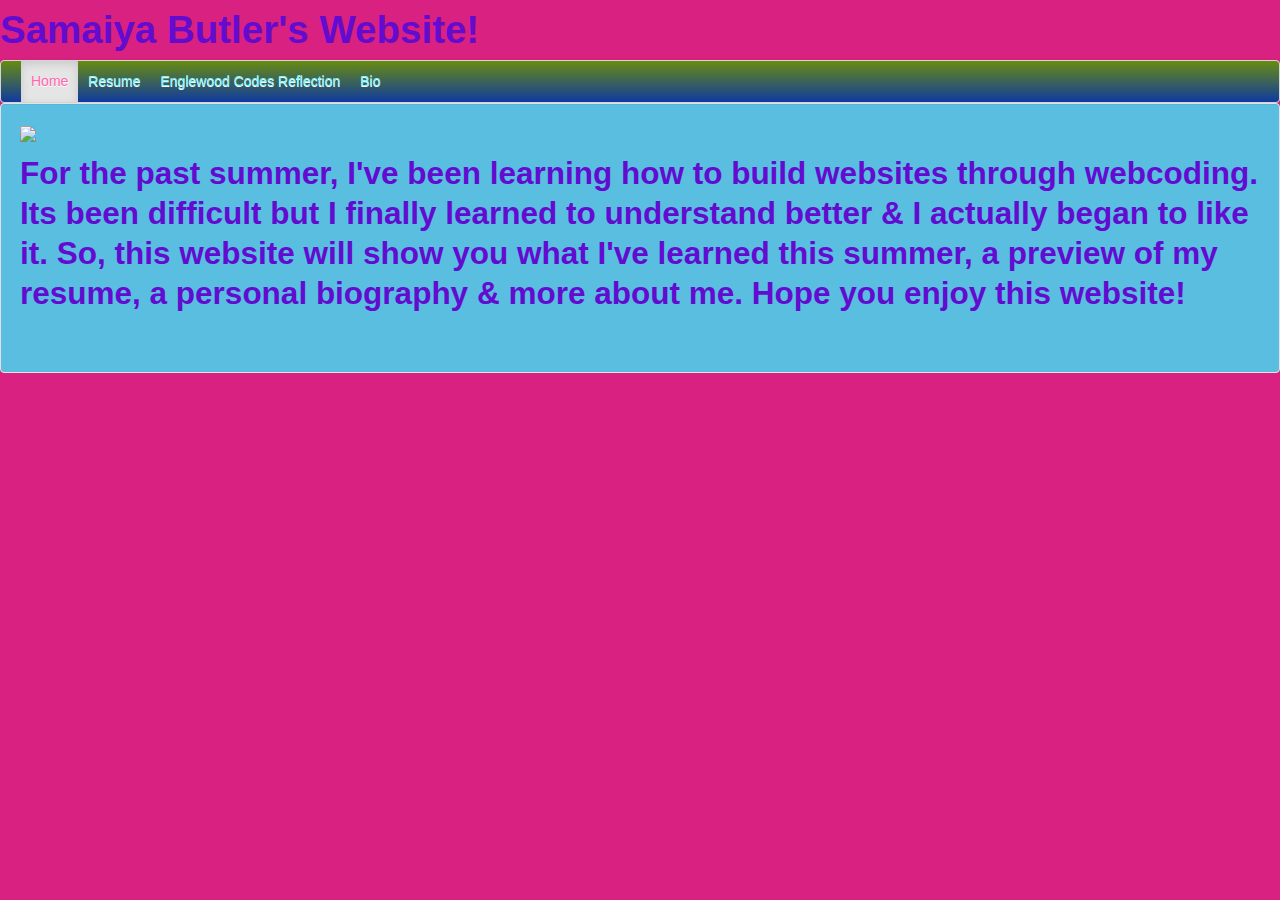
==== index.html @ 618740d1 "Update index.html" ====
<!DOCTYPE html>

<html>

<head>

  <link rel="stylesheet" type="text/css" href="bootstrap.css">
  
  <link rel="stylesheet" type="text/css" href="style.css">

</head>

<body>
  
  <div class="container">
    
  </div>
  
  <h1>Samaiya Butler's Website!</h1>
  
  <div class="navbar">

   <div class="navbar-inner">

    <ul class="nav">

     <li class="active"><a href="index.html">Home</a></li>

     <li><a href="resume.html">Resume</a></li>

     <li><a href="englewoodcodes.html">Englewood Codes Reflection</a></li>
     
     <li><a href="bio.html">Bio</a></li>
      
    </ul>

   </div>

 <div align="center">

 </div>

 <div align="center">
  
 </div>

  <script>

    function myFunction()

    </script>
    
    <div class="item active">
    
     <div class="well">
    
     <ul class="thumbnails">
    
       <li class="span7>
      
       <div class="thumbnail">
 
          <img src="https://f.cloud.github.com/assets/5123852/970553/06c6eeee-05d9-11e3-9fa9-bade89de3a4b.JPG">
          
          <h2> For the past summer, I've been learning how to build websites through webcoding. Its been difficult but I finally learned to understand better & I actually began to like it. So, this website will show you what I've learned this summer, a preview of my resume, a personal biography & more about me. Hope you enjoy this website!</h2>
      
        </div>
        
        </li>
 
       </ul>
       
       </div">

 </div>

</body>

</html>
---- style.css ----
@import url(bootstrap.css);

body {
  margin: 0;
  font-family: "Helvetica Neue", Helvetica, Arial, sans-serif;
  font-size: 13px;
  color: #00f6ff;
  background-color: #D82180;
  background-image: url(https://f.cloud.github.com/assets/5123852/963953/d2db6136-050c-11e3-9348-727759243d9f.JPG);
}

a {
  color: #a9ffcc;
} 

p {
  font-size: 16px;
  color: Blue;
}

li {
   color: Blue;
}

h1,
h2,
h3,
h4,
h5,
h6 {
  color: #630CD0;
}

.page-header {
  border-bottom: 1pxpx solid #CA4AF0;
}

hr {
  border-top: 1px solid #e5e5e5;
  border-bottom: 1px solid #ffffff;
}

select,
textarea,
input[type="text"],
input[type="password"],
input[type="datetime"],
input[type="datetime-local"],
input[type="date"],
input[type="month"],
input[type="time"],
input[type="week"],
input[type="number"],
input[type="email"],
input[type="url"],
input[type="search"],
input[type="tel"],
input[type="color"],
.uneditable-input {
  background-color: #E701F0;
  padding: 4px 4px 4px 4px;
  font-size: 13px;
  color: #309680;
  border: 1px solid #ccc;
}

.well {
  background-color: #59bee0;
}

.btn {
  color: #F9C2B0;
  background-image: -moz-linear-gradient(top, #D2E680, #1D2D80);
  background-image: -ms-linear-gradient(top, #D2E680, #1D2D80);
  background-image: -webkit-gradient(linear, 0 0, 0 100%, from(#D2E680), to(#1D2D80));
  background-image: -webkit-linear-gradient(top, #D2E680, #1D2D80);
  background-image: -o-linear-gradient(top, #D2E680, #1D2D80);
  background-image: linear-gradient(top, #D2E680, #1D2D80);
  filter: progid:DXImageTransform.Microsoft.gradient(startColorstr='#'D2E680, endColorstr='#'1D2D80, GradientType=0);
}

.btn:hover,
.btn:active,
.btn.active,
.btn.disabled,
.btn[disabled] {
  color: #F9C2B0;
  background-color: #1D2D80;
}

.btn-primary {
  background-color: #006dcc;
  color: #DA06E0;
  background-image: -moz-linear-gradient(top, #6DA3D0, #AD6350);
  background-image: -ms-linear-gradient(top, #6DA3D0, #AD6350);
  background-image: -webkit-gradient(linear, 0 0, 0 100%, from(#6DA3D0), to(#AD6350));
  background-image: -webkit-linear-gradient(top, #6DA3D0, #AD6350);
  background-image: -o-linear-gradient(top, #6DA3D0, #AD6350);
  background-image: linear-gradient(top, #6DA3D0, #AD6350);
  filter: progid:DXImageTransform.Microsoft.gradient(startColorstr='#'6DA3D0, endColorstr='#'AD6350, GradientType=0);
}

.btn-primary:hover,
.btn-primary:active,
.btn-primary.active,
.btn-primary.disabled,
.btn-primary[disabled] {
  background-color: #AD6350;
}

.btn-warning {
  color: #B53220;
  background-image: -moz-linear-gradient(top, #61A380, #9BB640);
  background-image: -ms-linear-gradient(top, #61A380, #9BB640);
  background-image: -webkit-gradient(linear, 0 0, 0 100%, from(#61A380), to(#9BB640));
  background-image: -webkit-linear-gradient(top, #61A380, #9BB640);
  background-image: -o-linear-gradient(top, #61A380, #9BB640);
  background-image: linear-gradient(top, #61A380, #9BB640);
  filter: progid:DXImageTransform.Microsoft.gradient(startColorstr='#'61A380, endColorstr='#'9BB640, GradientType=0);
}

.btn-warning:hover,
.btn-warning:active,
.btn-warning.active,
.btn-warning.disabled,
.btn-warning[disabled] {
  background-color: #9BB640;
}

.btn-danger {
  color: #CD5690;
  background-image: -moz-linear-gradient(top, #524D20, #AFE170);
  background-image: -ms-linear-gradient(top, #524D20, #AFE170);
  background-image: -webkit-gradient(linear, 0 0, 0 100%, from(#524D20), to(#AFE170));
  background-image: -webkit-linear-gradient(top, #524D20, #AFE170);
  background-image: -o-linear-gradient(top, #524D20, #AFE170);
  background-image: linear-gradient(top, #524D20, #AFE170);
  filter: progid:DXImageTransform.Microsoft.gradient(startColorstr='#'524D20, endColorstr='#'AFE170, GradientType=0);
}

.btn-danger:hover,
.btn-danger:active,
.btn-danger.active,
.btn-danger.disabled,
.btn-danger[disabled] {
  background-color: #AFE170}

.btn-success {
  color: #0053D0;
  background-image: -moz-linear-gradient(top, #3234D0, #8AFE50);
  background-image: -ms-linear-gradient(top, #3234D0, #8AFE50);
  background-image: -webkit-gradient(linear, 0 0, 0 100%, from(#3234D0), to(#8AFE50));
  background-image: -webkit-linear-gradient(top, #3234D0, #8AFE50);
  background-image: -o-linear-gradient(top, #3234D0, #8AFE50);
  background-image: linear-gradient(top, #3234D0, #8AFE50);
  filter: progid:DXImageTransform.Microsoft.gradient(startColorstr='#'3234D0, endColorstr='#'8AFE50, GradientType=0);
}
.btn-success:hover,
.btn-success:active,
.btn-success.active,
.btn-success.disabled,
.btn-success[disabled] {
  background-color: #8AFE50;
}

.btn-info {
  color: #501540;
  background-image: -moz-linear-gradient(top, #37C9B0, #FD42B0);
  background-image: -ms-linear-gradient(top, #37C9B0, #FD42B0);
  background-image: -webkit-gradient(linear, 0 0, 0 100%, from(#37C9B0), to(#FD42B0));
  background-image: -webkit-linear-gradient(top, #37C9B0, #FD42B0);
  background-image: -o-linear-gradient(top, #37C9B0, #FD42B0);
  background-image: linear-gradient(top, #37C9B0, #FD42B0);
  filter: progid:DXImageTransform.Microsoft.gradient(startColorstr='#'37C9B0, endColorstr='#'FD42B0, GradientType=0);
}
.btn-info:hover,
.btn-info:active,
.btn-info.active,
.btn-info.disabled,
.btn-info[disabled] {
  background-color: #FD42B0;
}

.alert {
  padding: 8px 35px 8px 14px;
  background-color: #fcf8e3;
  border: 1px solid #fbeed5;
}

.alert-success {
  background-color: #B00C70;
  border-color: #ABAE50;
}
.alert-success, .alert-success .alert-heading {
  color: #A25BF0;
}
.alert-danger, .alert-error {
  background-color: #A92420;
  border-color: #FAD640;
}
.alert-danger,
.alert-error,
.alert-danger .alert-heading,
.alert-error .alert-heading {
  color: #F9DE80;
}
.alert-info {
  background-color: #3D7D60;
  border-color: #74F3C0;
}
.alert-info, .alert-info .alert-heading {
  color: #D15B10;
}

.navbar-inner {
  background-image: -moz-linear-gradient(top, #688B10, #0F3AA0);
  background-image: -ms-linear-gradient(top, #688B10, #0F3AA0);
  background-image: -webkit-gradient(linear, 0 0, 0 100%, from(#688B10), to(#0F3AA0));
  background-image: -webkit-linear-gradient(top, #688B10, #0F3AA0);
  background-image: -o-linear-gradient(top, #688B10, #0F3AA0);
  background-image: linear-gradient(top, #688B10, #0F3AA0);
  filter: progid:DXImageTransform.Microsoft.gradient(startColorstr='#'688B10, endColorstr='#'0F3AA0, GradientType=0);
}

.navbar .brand {
  padding: 8px 20px 12px;
  font-size: 42px;
  color: #ff66af;
}

.navbar .divider-vertical {
  height: 41px;
  background-color: #84f4ff;
  border-right: 1px solid #00ffff;
}

.navbar .nav > li > a {
  padding: 10px 10px 11px;
  font-size: 14px;
  color: #84f4ff;
}

.navbar .nav > .active > a,
.navbar .nav > .active > a:hover,
.navbar .nav > .active > a:focus {
  color: #ff66af;
}

.label,
.badge {
  padding: 1px 3px 2px;
  font-size: 9.75px;
  color: #AAE390;
  background-color: #577320;
}

.label-important,
.badge-important {
  background-color: #6BF610;
}

.label-warning,
.badge-warning {
  background-color: #5AB980;
}

.label-success,
.badge-success {
  background-color: #6E3370;
}

.label-info,
.badge-info {
   background-color: #A9DCC0;
}
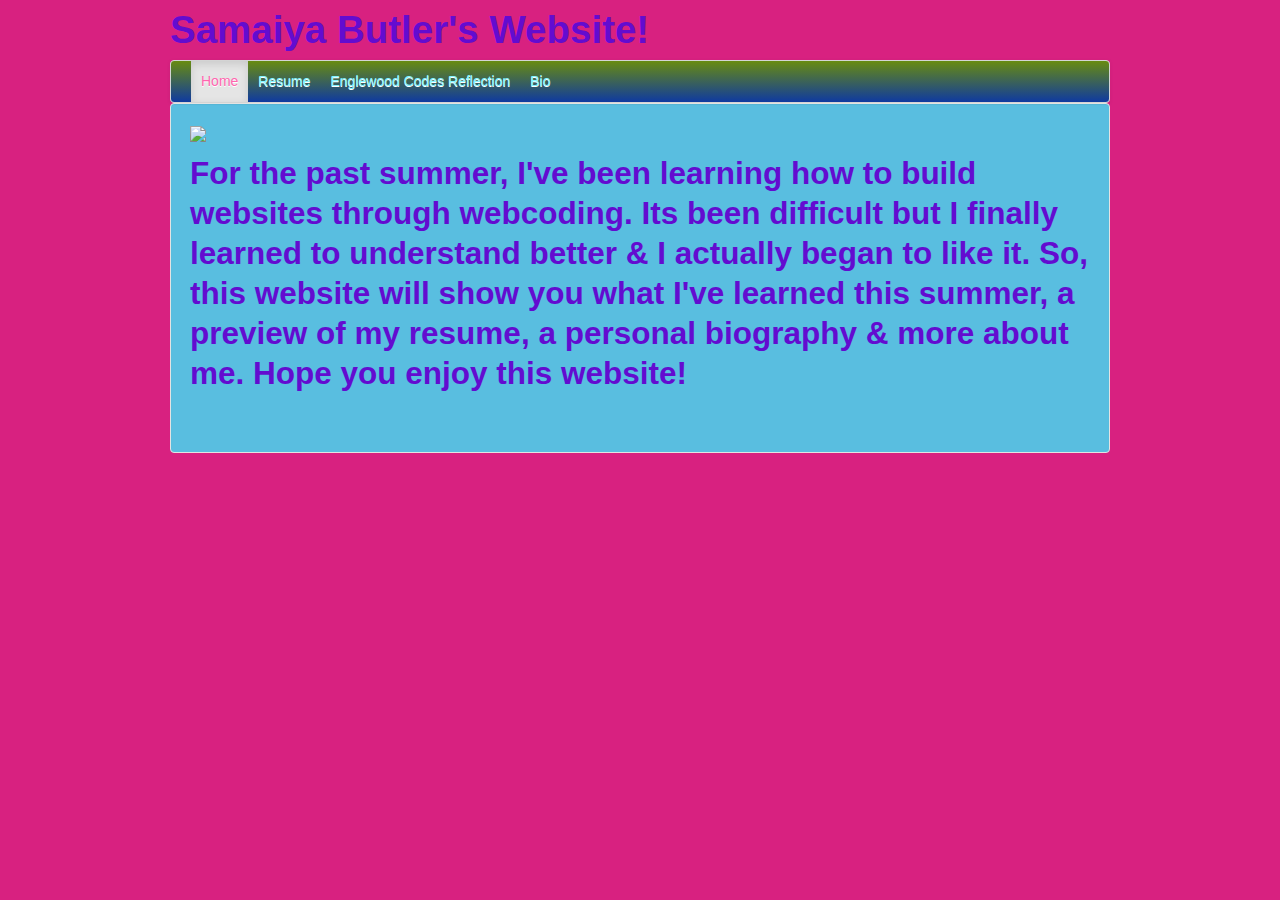
==== commit e0f48b4d: "Update index.html" ====
--- a/index.html
+++ b/index.html
@@ -13,8 +13,6 @@
 <body>
   
   <div class="container">
-    
-  </div>
   
   <h1>Samaiya Butler's Website!</h1>
   
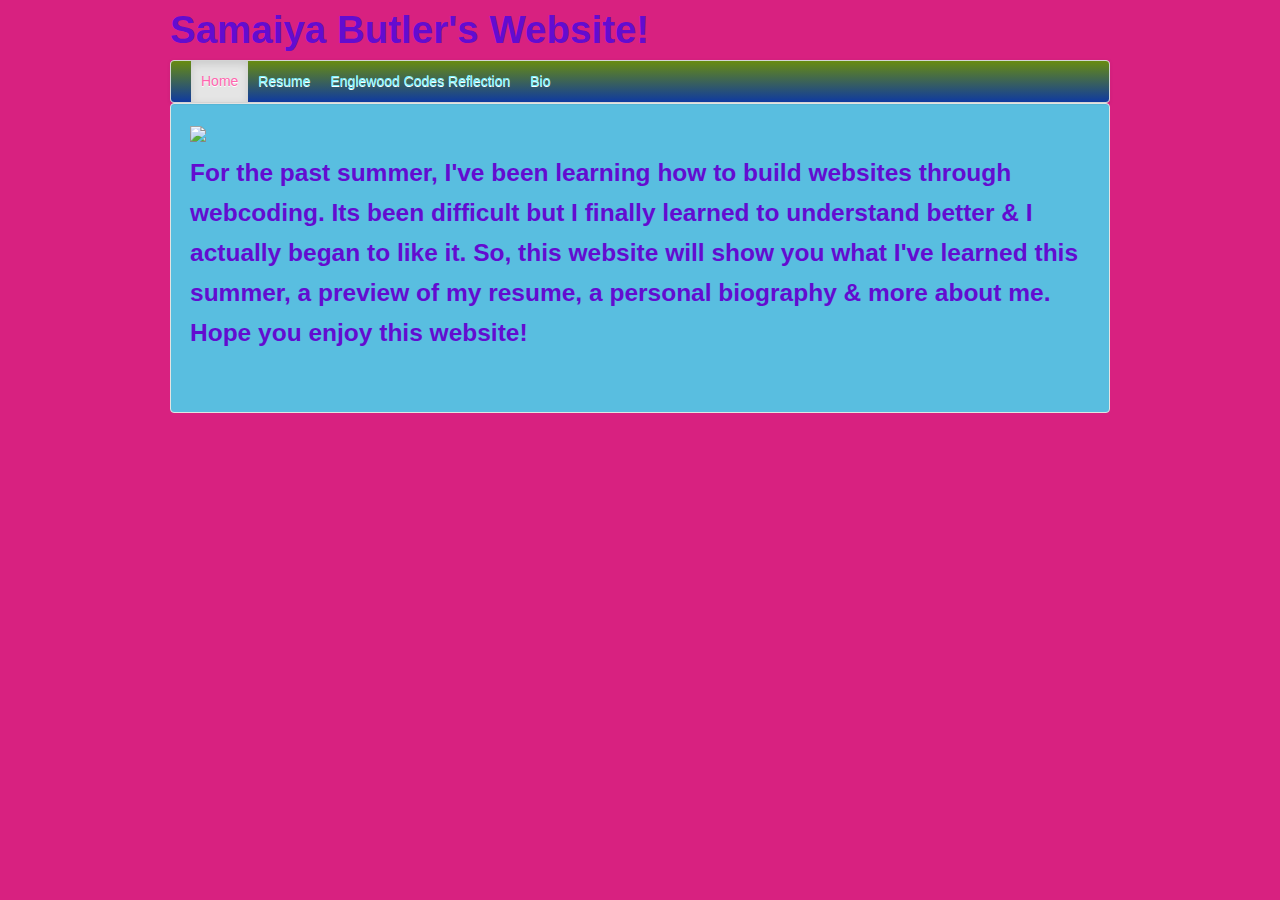
==== commit b8f8ca13: "Update index.html" ====
--- a/index.html
+++ b/index.html
@@ -12,7 +12,7 @@
 
 <body>
   
-  <div class="container">
+<div class="container">
   
   <h1>Samaiya Butler's Website!</h1>
   
@@ -29,6 +29,8 @@
      <li><a href="englewoodcodes.html">Englewood Codes Reflection</a></li>
      
      <li><a href="bio.html">Bio</a></li>
+      
+    
       
     </ul>
 
@@ -60,7 +62,7 @@
  
           <img src="https://f.cloud.github.com/assets/5123852/970553/06c6eeee-05d9-11e3-9fa9-bade89de3a4b.JPG">
           
-          <h2> For the past summer, I've been learning how to build websites through webcoding. Its been difficult but I finally learned to understand better & I actually began to like it. So, this website will show you what I've learned this summer, a preview of my resume, a personal biography & more about me. Hope you enjoy this website!</h2>
+          <h3> For the past summer, I've been learning how to build websites through webcoding. Its been difficult but I finally learned to understand better & I actually began to like it. So, this website will show you what I've learned this summer, a preview of my resume, a personal biography & more about me. Hope you enjoy this website!</h3>
       
         </div>
         
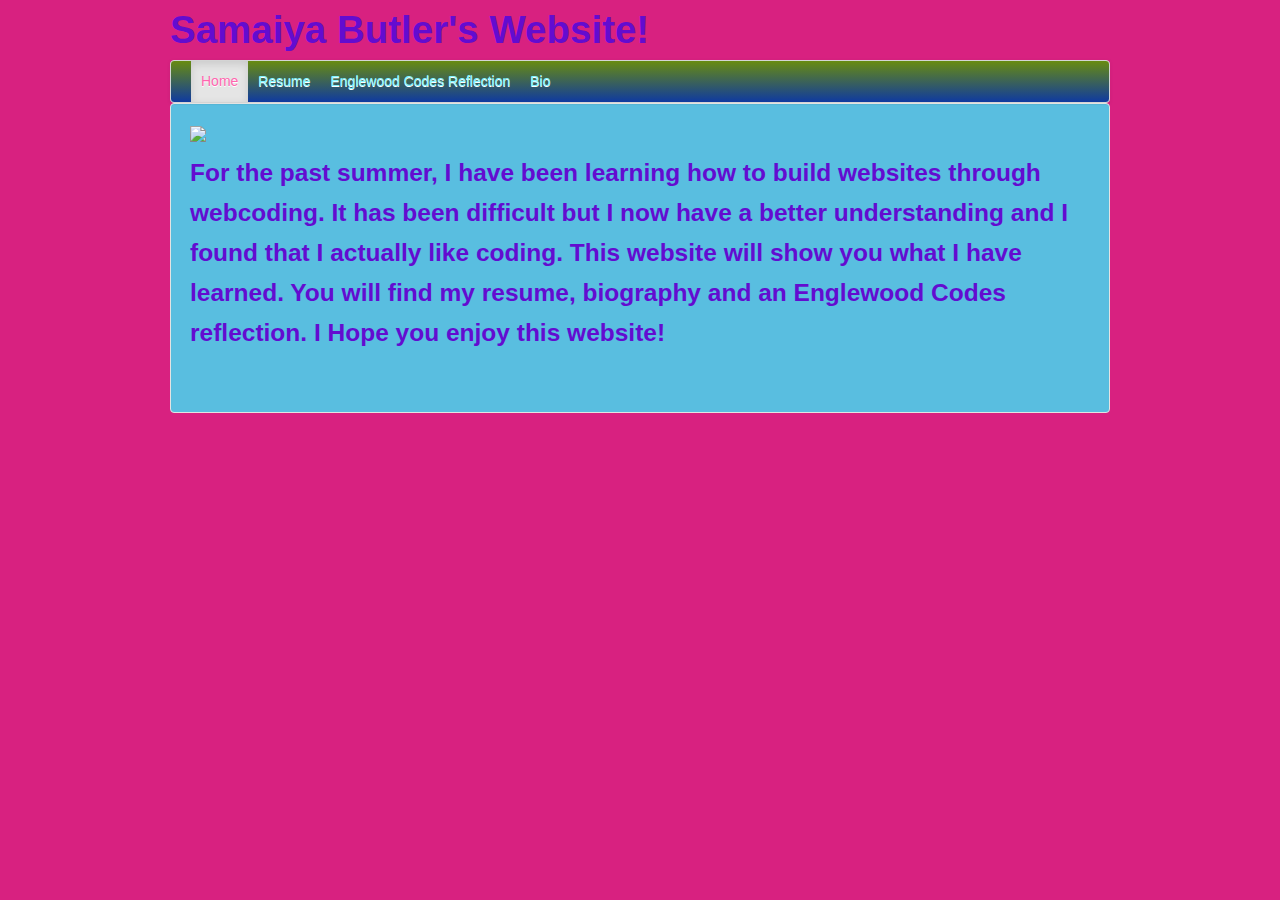
==== commit 03bf539e: "Update index.html" ====
--- a/index.html
+++ b/index.html
@@ -62,7 +62,7 @@
  
           <img src="https://f.cloud.github.com/assets/5123852/970553/06c6eeee-05d9-11e3-9fa9-bade89de3a4b.JPG">
           
-          <h3> For the past summer, I've been learning how to build websites through webcoding. Its been difficult but I finally learned to understand better & I actually began to like it. So, this website will show you what I've learned this summer, a preview of my resume, a personal biography & more about me. Hope you enjoy this website!</h3>
+          <h3> For the past summer, I have been learning how to build websites through webcoding. It has been difficult but I now have a better understanding and I found that I actually like coding. This website will show you what I have learned. You will find my resume, biography and an Englewood Codes reflection. I Hope you enjoy this website!</h3>
       
         </div>
         
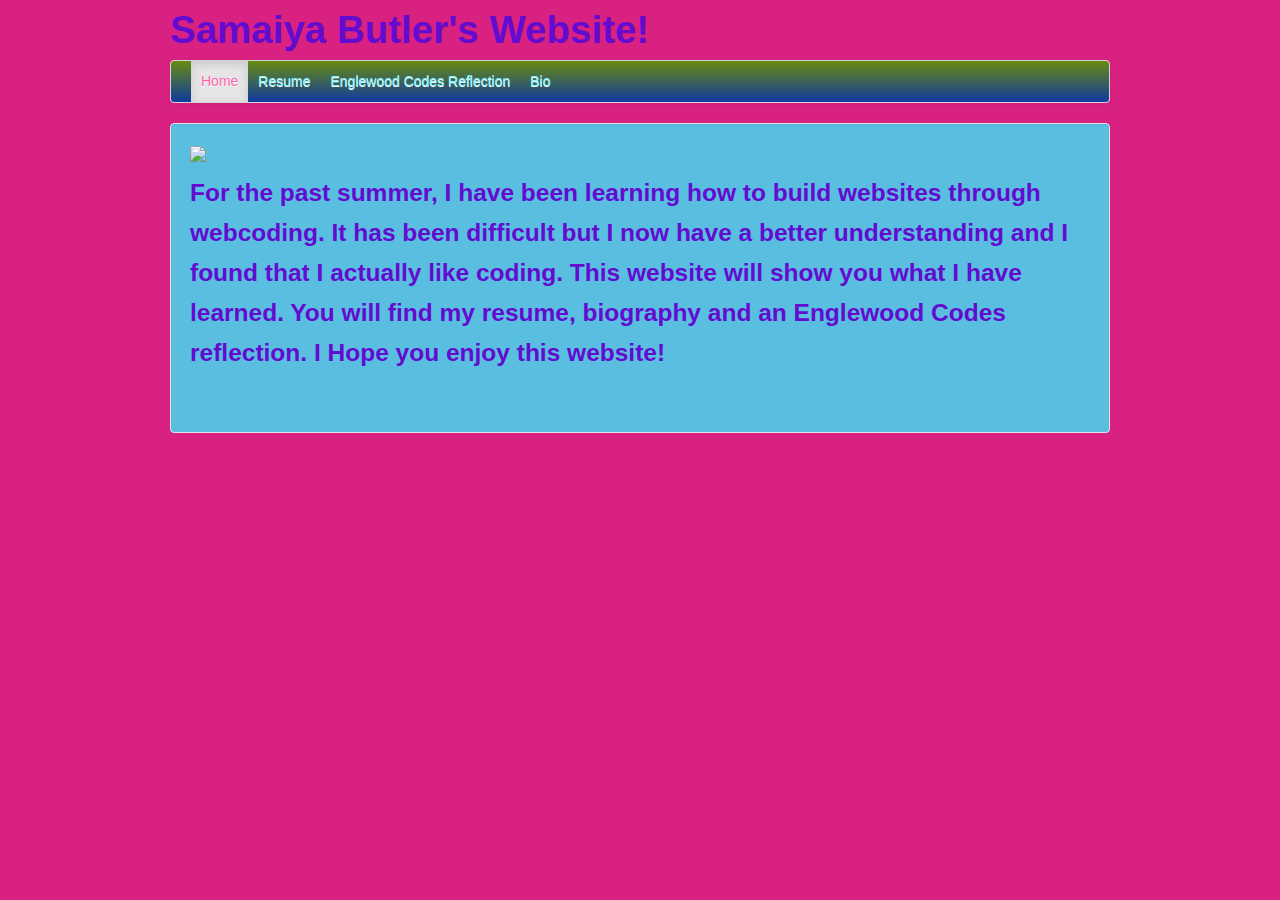
==== commit f92edb30: "Update index.html" ====
--- a/index.html
+++ b/index.html
@@ -13,6 +13,8 @@
 <body>
   
 <div class="container">
+
+<div class="item active">
   
   <h1>Samaiya Butler's Website!</h1>
   
@@ -35,7 +37,10 @@
     </ul>
 
    </div>
+   
+   </div>
 
+ 
  <div align="center">
 
  </div>
@@ -49,8 +54,6 @@
     function myFunction()
 
     </script>
-    
-    <div class="item active">
     
      <div class="well">
     
@@ -72,8 +75,8 @@
        
        </div">
 
- </div>
+   </div>
 
-</body>
+  </body>
 
-</html>
+ </html>
--- a/style.css
+++ b/style.css
@@ -1,4 +1,5 @@
 @import url(bootstrap.css);
+
 
 body {
   margin: 0;
@@ -6,7 +7,7 @@
   font-size: 13px;
   color: #00f6ff;
   background-color: #D82180;
-  background-image: url(https://f.cloud.github.com/assets/5123852/963953/d2db6136-050c-11e3-9348-727759243d9f.JPG);
+  background-image: url(https://f.cloud.github.com/assets/5123852/1005092/da1544f4-0ab0-11e3-83c8-8cdea4f299e4.jpg);
 }
 
 a {
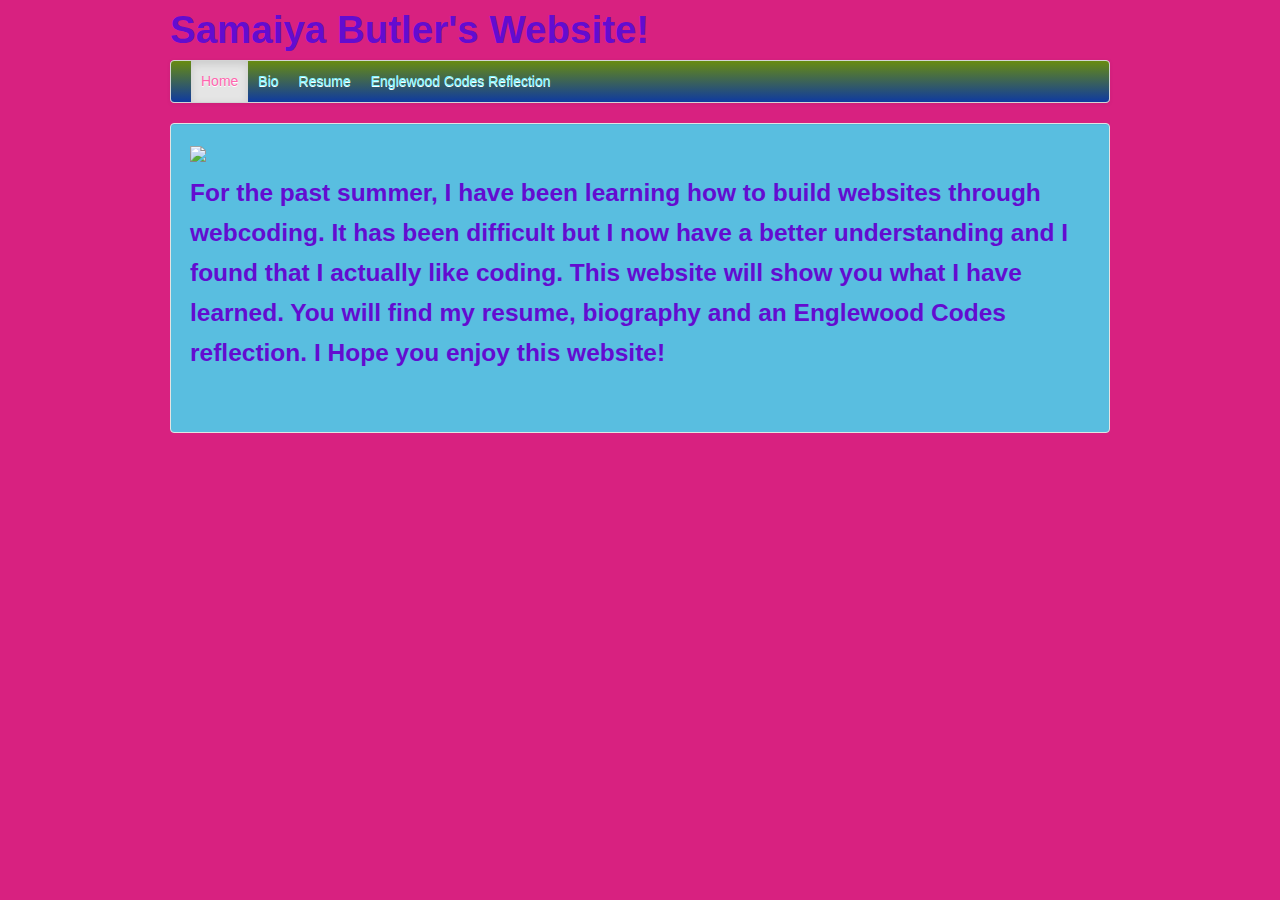
==== commit 0607631f: "Update index.html" ====
--- a/index.html
+++ b/index.html
@@ -25,12 +25,12 @@
     <ul class="nav">
 
      <li class="active"><a href="index.html">Home</a></li>
+     
+     <li><a href="bio.html">Bio</a></li>
 
      <li><a href="resume.html">Resume</a></li>
 
      <li><a href="englewoodcodes.html">Englewood Codes Reflection</a></li>
-     
-     <li><a href="bio.html">Bio</a></li>
       
     
       
--- a/style.css
+++ b/style.css
@@ -7,7 +7,7 @@
   font-size: 13px;
   color: #00f6ff;
   background-color: #D82180;
-  background-image: url(https://f.cloud.github.com/assets/5123852/1005092/da1544f4-0ab0-11e3-83c8-8cdea4f299e4.jpg);
+  background-image: url(https://f.cloud.github.com/assets/5123852/1006056/52132126-0ad2-11e3-93cf-dd28148e6a76.jpg);
 }
 
 a {
